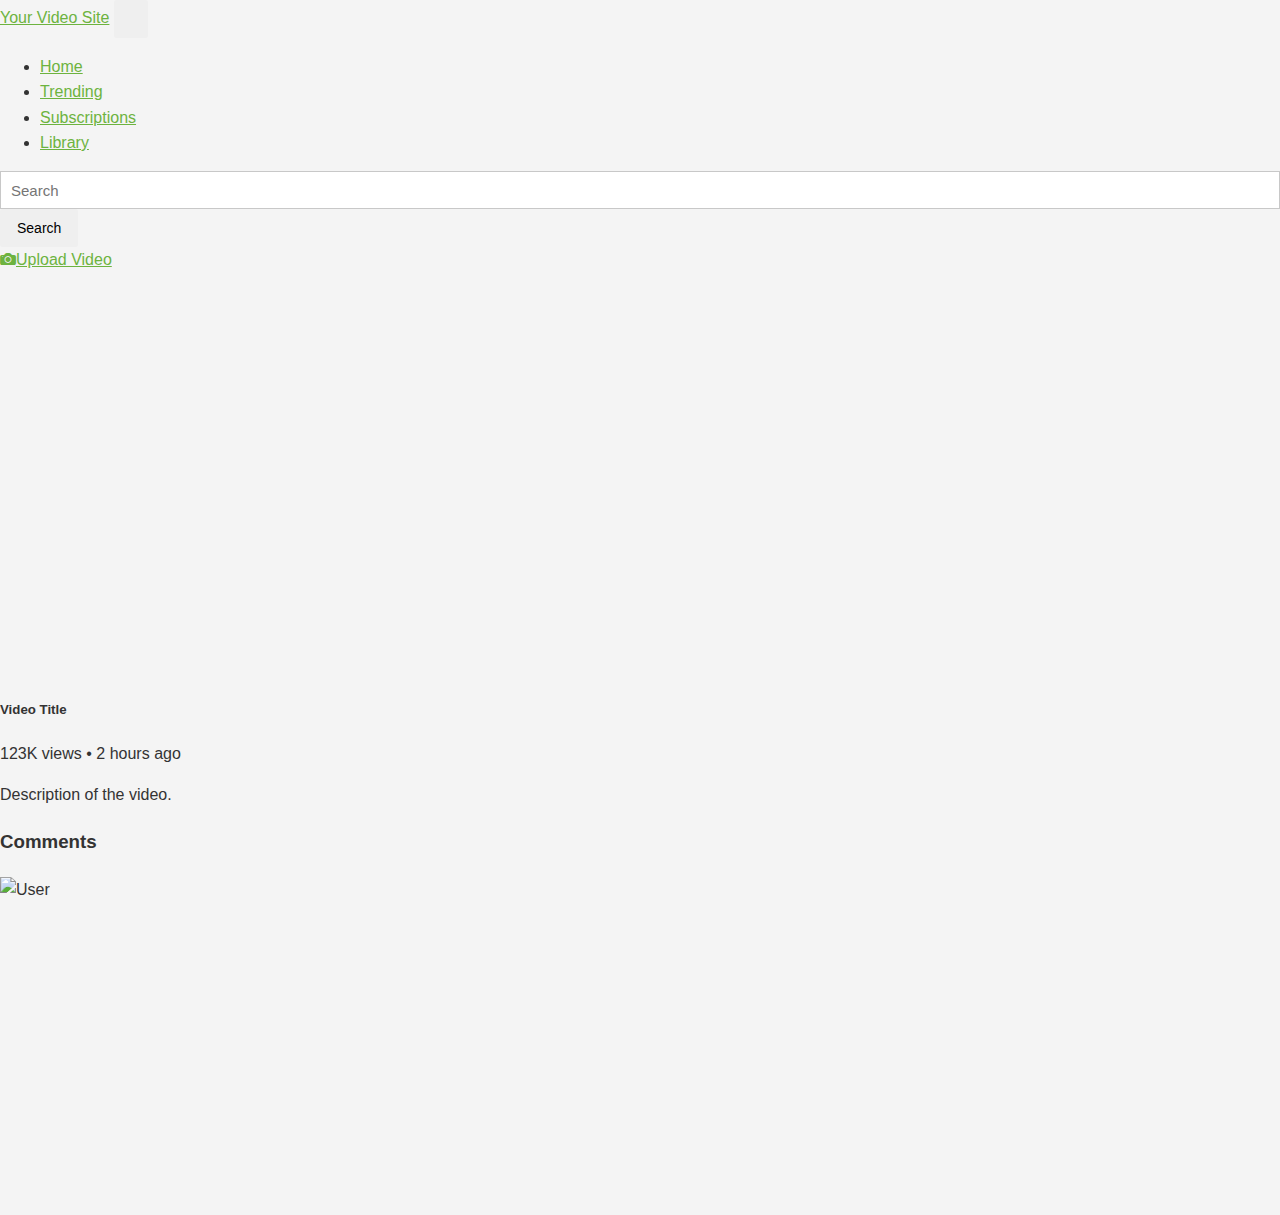
==== src/main/resources/static/chatWeb.html @ 06ff0a4e "Se cambio el titulo al chatWeb" ====
<!DOCTYPE html>
<html lang="en">
<head>
    <meta charset="utf-8"/>
    <meta name="viewport" content="width=device-width, initial-scale=1, shrink-to-fit=no"/>
    <meta name="description" content=""/>
    <meta name="author" content=""/>
    <title>Video Page - YouTube Style</title>
    <link rel="icon" type="image/x-icon" href="assets/favicon.ico"/>
    <link href="https://cdn.jsdelivr.net/npm/bootstrap-icons@1.5.0/font/bootstrap-icons.css" rel="stylesheet"/>
    <link href="css/styles.css" rel="stylesheet"/>
    <link rel="stylesheet" href="css/section.css">
</head>
<body>
<!-- Navigation -->
<!-- Navbar similar a YouTube -->
<nav class="navbar navbar-expand-lg navbar-light bg-light">
    <div class="container px-4 px-lg-5">
        <a class="navbar-brand" href="#!">Your Video Site</a>
        <button class="navbar-toggler" type="button" data-bs-toggle="collapse" data-bs-target="#navbarSupportedContent"
                aria-controls="navbarSupportedContent" aria-expanded="false" aria-label="Toggle navigation"><span
                class="navbar-toggler-icon"></span></button>
        <div class="collapse navbar-collapse" id="navbarSupportedContent">
            <ul class="navbar-nav me-auto mb-2 mb-lg-0 ms-lg-4">
                <li class="nav-item"><a class="nav-link active" aria-current="page" href="#!">Home</a></li>
                <li class="nav-item"><a class="nav-link" href="#!">Trending</a></li>
                <li class="nav-item"><a class="nav-link" href="#!">Subscriptions</a></li>
                <li class="nav-item"><a class="nav-link" href="#!">Library</a></li>
            </ul>
            <form class="d-flex">
                <input class="form-control me-2" type="search" placeholder="Search" aria-label="Search">
                <button class="btn btn-outline-dark" type="submit">Search</button>
            </form>
            <a class="btn btn-dark" href="#!"><i class="bi bi-camera-fill me-1"></i>Upload Video</a>
        </div>
    </div>
</nav>

<!-- Video Section similar a YouTube -->
<section class="py-5">
    <div class="container px-4 px-lg-5 mt-5">
        <div class="row gx-4 gx-lg-5">
            <div class="col-md-8 mb-5"> <!-- Columna para el video principal -->
                <div class="video-container">
                    <!-- Video en vivo -->
                    <iframe width="100%" height="400" src="https://programacion.net/files/article/20170221040221_youtube-banner.jpg" frameborder="0"
                            allow="accelerometer; autoplay; clipboard-write; encrypted-media; gyroscope; picture-in-picture"
                            allowfullscreen></iframe>
                    <div class="video-details">
                        <h5 class="fw-bolder">Video Title</h5>
                        <p class="text-secondary">123K views • 2 hours ago</p>
                        <p class="fw-normal">Description of the video.</p>
                    </div>
                </div>
                <!-- Comentarios similares a YouTube -->
                <div class="video-comments">
                    <h3 class="fw-bolder">Comments</h3>
                    <div class="comment">
                        <img class="user-avatar" src="user_avatar.jpg" alt="User">
                        <div class="comment-details">
                            <h6 class="fw-bolder">Username</h6>
                            <p class="fw-normal">Comment text goes here. Lorem ipsum dolor sit amet, consectetur
                                adipisicing elit.</p>
                        </div>
                    </div>
                    <!-- Agrega más comentarios aquí -->
                </div>
            </div>

            <!---Seccion para el CHAT WEB-->
            <div class="col-md-4"> <!-- Columna para el aside -->
                <aside>
                    <div id="username-page">
                        <!-- <div class="username-page-container"> -->
                        <h1 class="title">Descube quienes estan escribiendo...</h1>
                        <form id="usernameForm" name="usernameForm">
                            <div class="form-group">
                                <input type="text" id="name" placeholder="Username" autocomplete="off"
                                       class="form-control"/>
                            </div>
                            <div class="form-group">
                                <button type="submit" class="accent username-submit">Start Chatting</button>
                            </div>
                        </form>
                        <!-- </div> -->
                    </div>

                    <div id="chat-page" class="hidden">
                        <div class="chat-container">
                            <div class="chat-header">
                                <h4>Chatea con alguien!</h4>
                            </div>

                            <div class="connecting">
                                Connecting...
                            </div>

                            <ul id="messageArea">

                            </ul>
                            <form id="messageForm" name="messageForm">
                                <div class="form-group">
                                    <div class="input-group clearfix">
                                        <input type="text" id="message" placeholder="Type a message..."
                                               autocomplete="off" class="form-control"/>
                                        <button type="submit" class="primary">Send</button>
                                    </div>
                                </div>
                            </form>


                        </div>

                    </div>
                </aside>
            </div>
            <!--            Fin de sección del chat WEB-->

        </div>
    </div>
</section>

<!-- Footer similar a YouTube -->
<footer class="py-5 bg-dark">
    <div class="container">
        <p class="m-0 text-center text-white">Copyright &copy; Your Website 2023</p>
    </div>
</footer>

<!--Scripts-->
<script src="https://cdn.jsdelivr.net/npm/bootstrap@5.2.3/dist/js/bootstrap.bundle.min.js"></script>
<script src="js/scripts.js"></script>
<script src="https://cdnjs.cloudflare.com/ajax/libs/sockjs-client/1.1.4/sockjs.min.js"></script>
<script src="https://cdnjs.cloudflare.com/ajax/libs/stomp.js/2.3.3/stomp.min.js"></script>
<script src="js/chatWeb.js"></script>
</body>
</html>
---- src/main/resources/static/css/section.css ----
* {
    -webkit-box-sizing: border-box;
    -moz-box-sizing: border-box;
    box-sizing: border-box;
}

html,body {
    height: 100%;
    overflow: hidden;
}

body {
    margin: 0;
    padding: 0;
    font-weight: 400;
    font-family: "Helvetica Neue", Helvetica, Arial, sans-serif;
    font-size: 1rem;
    line-height: 1.58;
    color: #333;
    background-color: #f4f4f4;
    height: 100%;
}

.clearfix:after {
    display: block;
    content: "";
    clear: both;
}

.hidden {
    display: none;
}

.form-control {
    width: 100%;
    min-height: 38px;
    font-size: 15px;
    border: 1px solid #c8c8c8;
}

.form-group {
    margin-bottom: 15px;
}

input {
    padding-left: 10px;
    outline: none;
}

h1, h2, h3, h4, h5, h6 {
    margin-top: 20px;
    margin-bottom: 20px;
}

h1 {
    font-size: 1.7em;
}

a {
    color: #6db33f;
}

button {
    box-shadow: none;
    border: 1px solid transparent;
    font-size: 14px;
    outline: none;
    line-height: 100%;
    white-space: nowrap;
    vertical-align: middle;
    padding: 0.6rem 1rem;
    border-radius: 2px;
    transition: all 0.2s ease-in-out;
    cursor: pointer;
    min-height: 38px;
}

button.default {
    background-color: #e8e8e8;
    color: #333;
    box-shadow: 0 2px 2px 0 rgba(0, 0, 0, 0.12);
}

button.primary {
    background-color: #6db33f;
    box-shadow: 0 2px 2px 0 rgba(0, 0, 0, 0.12);
    color: #fff;
}

button.accent {
    background-color: #6db33f;
    box-shadow: 0 2px 2px 0 rgba(0, 0, 0, 0.12);
    color: #fff;
}

#username-page {
    text-align: center;
}

.username-page-container {
    background: #fff;
    box-shadow: 0 1px 11px rgba(0, 0, 0, 0.27);
    border-radius: 2px;
    width: 100%;
    max-width: 500px;
    display: inline-block;
    margin-top: 42px;
    vertical-align: middle;
    position: relative;
    padding: 35px 55px 35px;
    min-height: 250px;
    position: absolute;
    top: 50%;
    left: 0;
    right: 0;
    margin: 0 auto;
    margin-top: -160px;
}

.username-page-container .username-submit {
    margin-top: 10px;
}


#chat-page {
    position: relative;
    height: 100%;
}

.chat-container {
    max-width: 700px;
    margin-left: 0;
    margin-right:0;
    background-color: #fff;
    box-shadow: 0 1px 11px rgba(0, 0, 0, 0.27);
    margin-top: 30px;
    height: calc(100% - 60px);
    max-height: 600px;
    position: relative;
}

#chat-page ul {
    list-style-type: none;
    background-color: #FFF;
    margin: 0;
    overflow: auto;
    overflow-y: scroll;
    padding: 0 20px 0px 20px;
    height: calc(100% - 150px);
}

#chat-page #messageForm {
    padding: 20px;
}

#chat-page ul li {
    line-height: 1.5rem;
    padding: 10px 20px;
    margin: 0;
    border-bottom: 1px solid #f4f4f4;
}

#chat-page ul li p {
    margin: 0;
}

#chat-page .event-message {
    width: 100%;
    text-align: center;
    clear: both;
}

#chat-page .event-message p {
    color: #777;
    font-size: 14px;
    word-wrap: break-word;
}

#chat-page .chat-message {
    padding-left: 68px;
    position: relative;
}

#chat-page .chat-message i {
    position: absolute;
    width: 42px;
    height: 42px;
    overflow: hidden;
    left: 10px;
    display: inline-block;
    vertical-align: middle;
    font-size: 18px;
    line-height: 42px;
    color: #fff;
    text-align: center;
    border-radius: 50%;
    font-style: normal;
    text-transform: uppercase;
}

#chat-page .chat-message span {
    color: #333;
    font-weight: 600;
}

#chat-page .chat-message p {
    color: #43464b;
}

#messageForm .input-group input {
    float: left;
    width: calc(100% - 85px);
}

#messageForm .input-group button {
    float: left;
    width: 80px;
    height: 38px;
    margin-left: 5px;
}

.chat-header {
    text-align: center;
    padding: 15px;
    border-bottom: 1px solid #ececec;
}

.chat-header h2 {
    margin: 0;
    font-weight: 500;
}

.connecting {
    padding-top: 5px;
    text-align: center;
    color: #777;
    position: absolute;
    top: 65px;
    width: 100%;
}


@media screen and (max-width: 730px) {

    .chat-container {
        margin-left: 10px;
        margin-right: 10px;
        margin-top: 10px;
    }
}

@media screen and (max-width: 480px) {
    .chat-container {
        height: calc(100% - 30px);
    }

    .username-page-container {
        width: auto;
        margin-left: 15px;
        margin-right: 15px;
        padding: 25px;
    }

    #chat-page ul {
        height: calc(100% - 120px);
    }

    #messageForm .input-group button {
        width: 65px;
    }

    #messageForm .input-group input {
        width: calc(100% - 70px);
    }

    .chat-header {
        padding: 10px;
    }

    .connecting {
        top: 60px;
    }

    .chat-header h2 {
        font-size: 1.1em;
    }
}
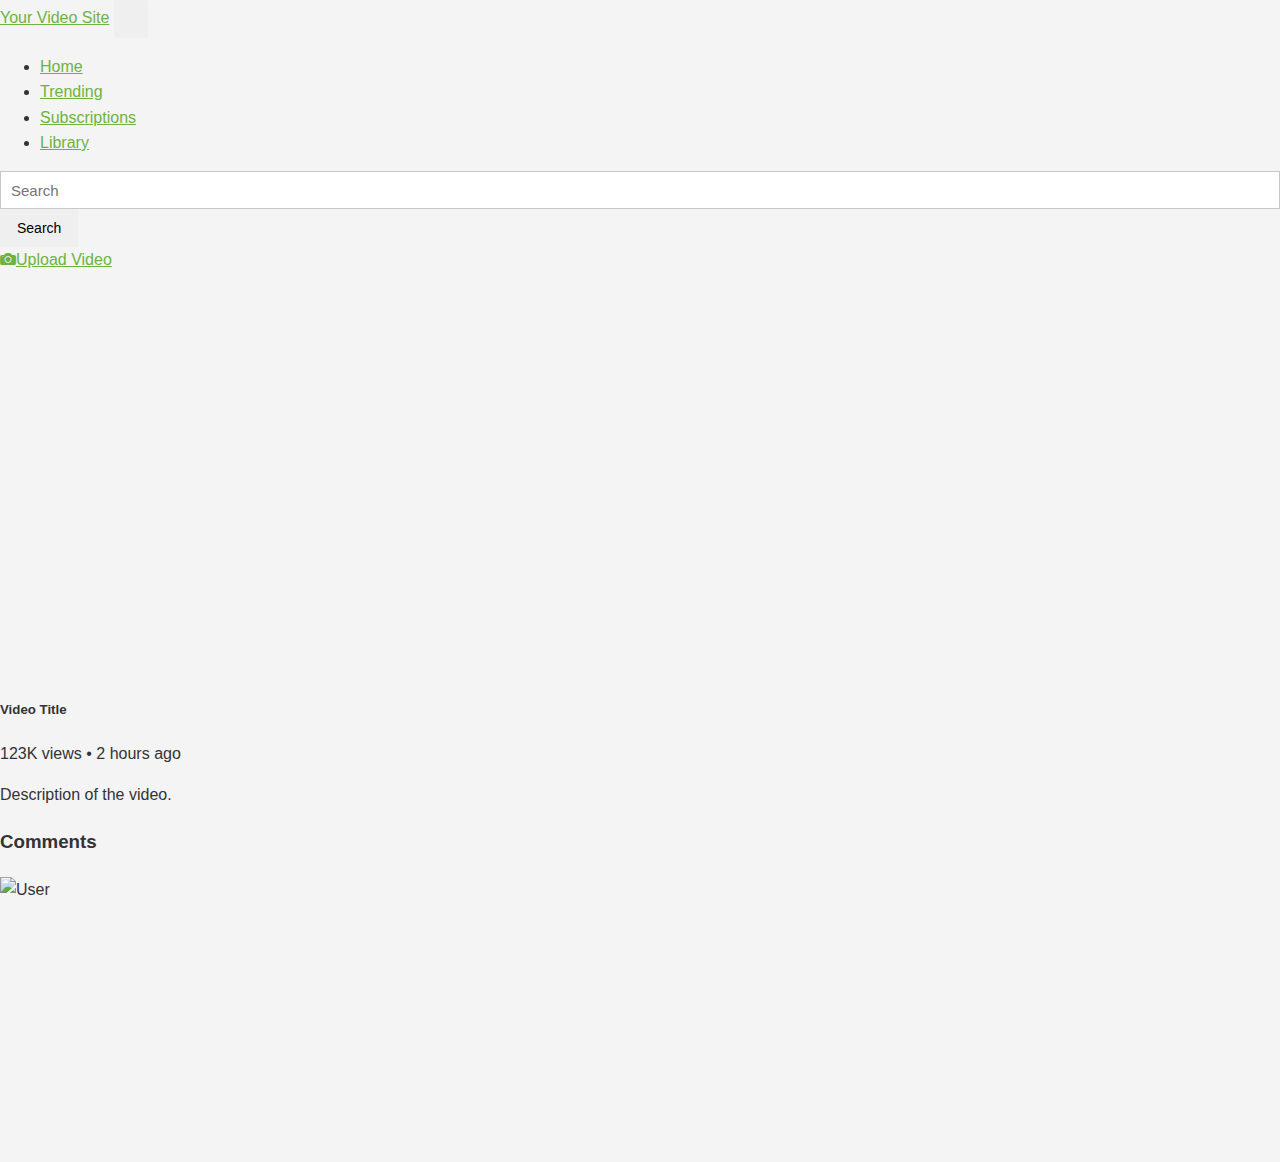
==== commit 19d75504: "Se elimino el campo username dejando solo el boton starChating" ====
--- a/src/main/resources/static/chatWeb.html
+++ b/src/main/resources/static/chatWeb.html
@@ -43,7 +43,7 @@
             <div class="col-md-8 mb-5"> <!-- Columna para el video principal -->
                 <div class="video-container">
                     <!-- Video en vivo -->
-                    <iframe width="100%" height="400" src="https://programacion.net/files/article/20170221040221_youtube-banner.jpg" frameborder="0"
+                    <iframe width="100%" height="400" src="https://www.youtube.com/watch?v=f02mOEt11OQ&t=49s" frameborder="0"
                             allow="accelerometer; autoplay; clipboard-write; encrypted-media; gyroscope; picture-in-picture"
                             allowfullscreen></iframe>
                     <div class="video-details">
@@ -72,14 +72,11 @@
                 <aside>
                     <div id="username-page">
                         <!-- <div class="username-page-container"> -->
-                        <h1 class="title">Descube quienes estan escribiendo...</h1>
+                        <h1 class="title">Descubre quienes están escribiendo...</h1>
                         <form id="usernameForm" name="usernameForm">
+
                             <div class="form-group">
-                                <input type="text" id="name" placeholder="Username" autocomplete="off"
-                                       class="form-control"/>
-                            </div>
-                            <div class="form-group">
-                                <button type="submit" class="accent username-submit">Start Chatting</button>
+                                <button id="entrarChatConUser" type="submit" class="accent username-submit">Start Chatting</button>
                             </div>
                         </form>
                         <!-- </div> -->
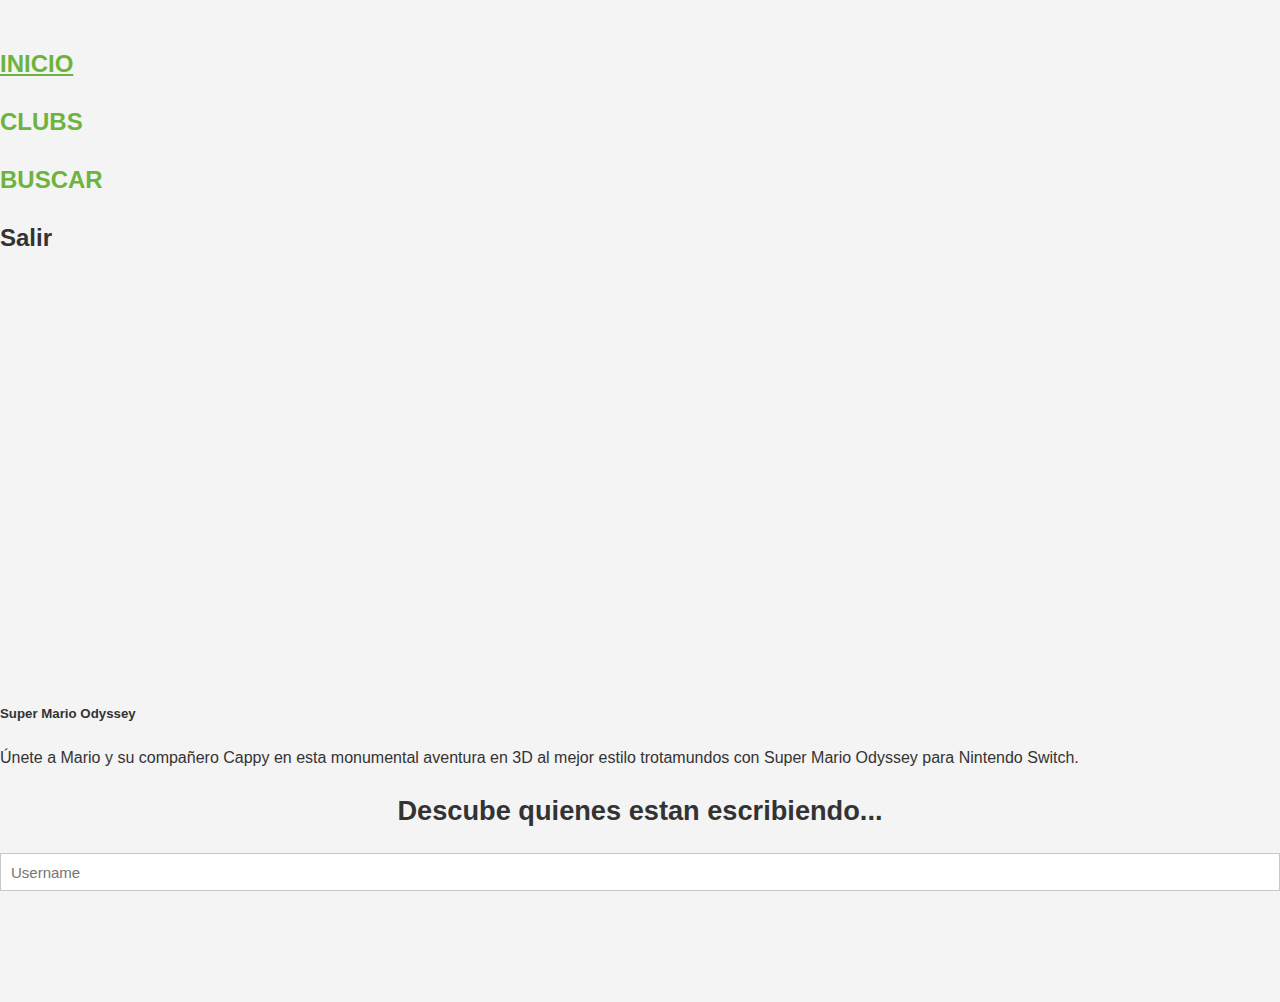
==== commit 5b904142: "Subiendo todos los cambios" ====
--- a/src/main/resources/static/chatWeb.html
+++ b/src/main/resources/static/chatWeb.html
@@ -8,63 +8,53 @@
     <title>Video Page - YouTube Style</title>
     <link rel="icon" type="image/x-icon" href="assets/favicon.ico"/>
     <link href="https://cdn.jsdelivr.net/npm/bootstrap-icons@1.5.0/font/bootstrap-icons.css" rel="stylesheet"/>
+    <link rel="stylesheet" href="/css/style4.css">
     <link href="css/styles.css" rel="stylesheet"/>
     <link rel="stylesheet" href="css/section.css">
 </head>
 <body>
-<!-- Navigation -->
-<!-- Navbar similar a YouTube -->
-<nav class="navbar navbar-expand-lg navbar-light bg-light">
-    <div class="container px-4 px-lg-5">
-        <a class="navbar-brand" href="#!">Your Video Site</a>
-        <button class="navbar-toggler" type="button" data-bs-toggle="collapse" data-bs-target="#navbarSupportedContent"
-                aria-controls="navbarSupportedContent" aria-expanded="false" aria-label="Toggle navigation"><span
-                class="navbar-toggler-icon"></span></button>
-        <div class="collapse navbar-collapse" id="navbarSupportedContent">
-            <ul class="navbar-nav me-auto mb-2 mb-lg-0 ms-lg-4">
-                <li class="nav-item"><a class="nav-link active" aria-current="page" href="#!">Home</a></li>
-                <li class="nav-item"><a class="nav-link" href="#!">Trending</a></li>
-                <li class="nav-item"><a class="nav-link" href="#!">Subscriptions</a></li>
-                <li class="nav-item"><a class="nav-link" href="#!">Library</a></li>
-            </ul>
-            <form class="d-flex">
-                <input class="form-control me-2" type="search" placeholder="Search" aria-label="Search">
-                <button class="btn btn-outline-dark" type="submit">Search</button>
-            </form>
-            <a class="btn btn-dark" href="#!"><i class="bi bi-camera-fill me-1"></i>Upload Video</a>
+    <div class="contentc">
+        <div class="headerc">
+            <div class="logo">
+              <a href="#">
+                <img src="/contenido/img/logoClub.png" alt="">
+              </a>
+            </div>
+            <div class="main-navc">
+                <a href= "mainPage.html" class="button-containerc">
+                    <h2>INICIO</h2>
+                </a>
+                <a onclick="SmoothScroll('movies');" class="button-containerc">
+                    <h2>CLUBS</h2>
+                </a>
+                <a onclick="SmoothScroll('search');" class="button-containerc">
+                    <h2>BUSCAR</h2>
+                </a>
+            </div>
+            <div class="right-navc">
+                <div class="button-containerc loginc">
+                    <h2>Salir</h2>
+                </div>
+            </div>
         </div>
-    </div>
-</nav>
 
 <!-- Video Section similar a YouTube -->
-<section class="py-5">
-    <div class="container px-4 px-lg-5 mt-5">
+<section class="py-1">
+    <div class="container px-4 px-lg-2 mt-3">
         <div class="row gx-4 gx-lg-5">
             <div class="col-md-8 mb-5"> <!-- Columna para el video principal -->
                 <div class="video-container">
                     <!-- Video en vivo -->
-                    <iframe width="100%" height="400" src="https://www.youtube.com/watch?v=f02mOEt11OQ&t=49s" frameborder="0"
-                            allow="accelerometer; autoplay; clipboard-write; encrypted-media; gyroscope; picture-in-picture"
-                            allowfullscreen></iframe>
+                    <iframe width="100%" height="400" src="https://www.youtube.com/embed/y6nBNZ5S0Gk" frameborder="0"
+                        allow="accelerometer; autoplay; clipboard-write; encrypted-media; gyroscope; picture-in-picture"
+                        allowfullscreen></iframe>
                     <div class="video-details">
-                        <h5 class="fw-bolder">Video Title</h5>
-                        <p class="text-secondary">123K views • 2 hours ago</p>
-                        <p class="fw-normal">Description of the video.</p>
+                        <h5 class="fw-bolder">Super Mario Odyssey</h5>
+                        <p class="fw-normal">Únete a Mario y su compañero Cappy en esta monumental aventura en 3D al mejor estilo trotamundos con Super Mario Odyssey para Nintendo Switch.
+                        </p>
                     </div>
                 </div>
                 <!-- Comentarios similares a YouTube -->
-                <div class="video-comments">
-                    <h3 class="fw-bolder">Comments</h3>
-                    <div class="comment">
-                        <img class="user-avatar" src="user_avatar.jpg" alt="User">
-                        <div class="comment-details">
-                            <h6 class="fw-bolder">Username</h6>
-                            <p class="fw-normal">Comment text goes here. Lorem ipsum dolor sit amet, consectetur
-                                adipisicing elit.</p>
-                        </div>
-                    </div>
-                    <!-- Agrega más comentarios aquí -->
-                </div>
             </div>
 
             <!---Seccion para el CHAT WEB-->
@@ -72,9 +62,12 @@
                 <aside>
                     <div id="username-page">
                         <!-- <div class="username-page-container"> -->
-                        <h1 class="title">Descubre quienes están escribiendo...</h1>
+                        <h1 class="title">Descube quienes estan escribiendo...</h1>
                         <form id="usernameForm" name="usernameForm">
-
+                            <div class="form-group">
+                                <input type="text" id="name" placeholder="Username" autocomplete="off"
+                                       class="form-control"/>
+                            </div>
                             <div class="form-group">
                                 <button id="entrarChatConUser" type="submit" class="accent username-submit">Start Chatting</button>
                             </div>
@@ -118,11 +111,12 @@
 </section>
 
 <!-- Footer similar a YouTube -->
-<footer class="py-5 bg-dark">
-    <div class="container">
-        <p class="m-0 text-center text-white">Copyright &copy; Your Website 2023</p>
+<div class="bottom">
+    <div class="btn-row">
+        <p>© 2023, Universidad Autonoma del Perú</p>
     </div>
-</footer>
+</div>
+</div>
 
 <!--Scripts-->
 <script src="https://cdn.jsdelivr.net/npm/bootstrap@5.2.3/dist/js/bootstrap.bundle.min.js"></script>
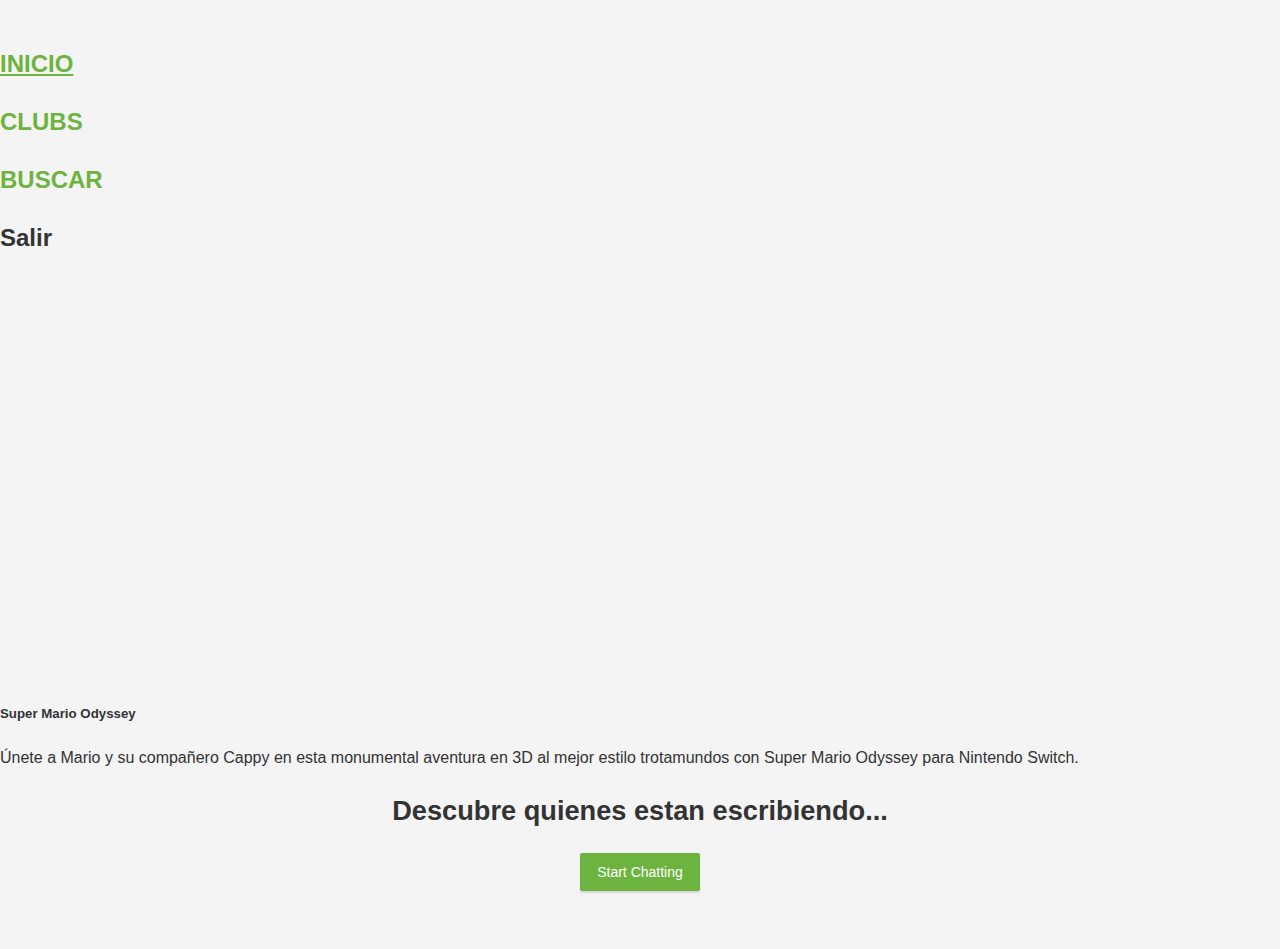
==== commit 0e65bb8d: "[CHATWEB] Correcion de ortografia" ====
--- a/src/main/resources/static/chatWeb.html
+++ b/src/main/resources/static/chatWeb.html
@@ -62,12 +62,8 @@
                 <aside>
                     <div id="username-page">
                         <!-- <div class="username-page-container"> -->
-                        <h1 class="title">Descube quienes estan escribiendo...</h1>
+                        <h1 class="title">Descubre quienes estan escribiendo...</h1>
                         <form id="usernameForm" name="usernameForm">
-                            <div class="form-group">
-                                <input type="text" id="name" placeholder="Username" autocomplete="off"
-                                       class="form-control"/>
-                            </div>
                             <div class="form-group">
                                 <button id="entrarChatConUser" type="submit" class="accent username-submit">Start Chatting</button>
                             </div>
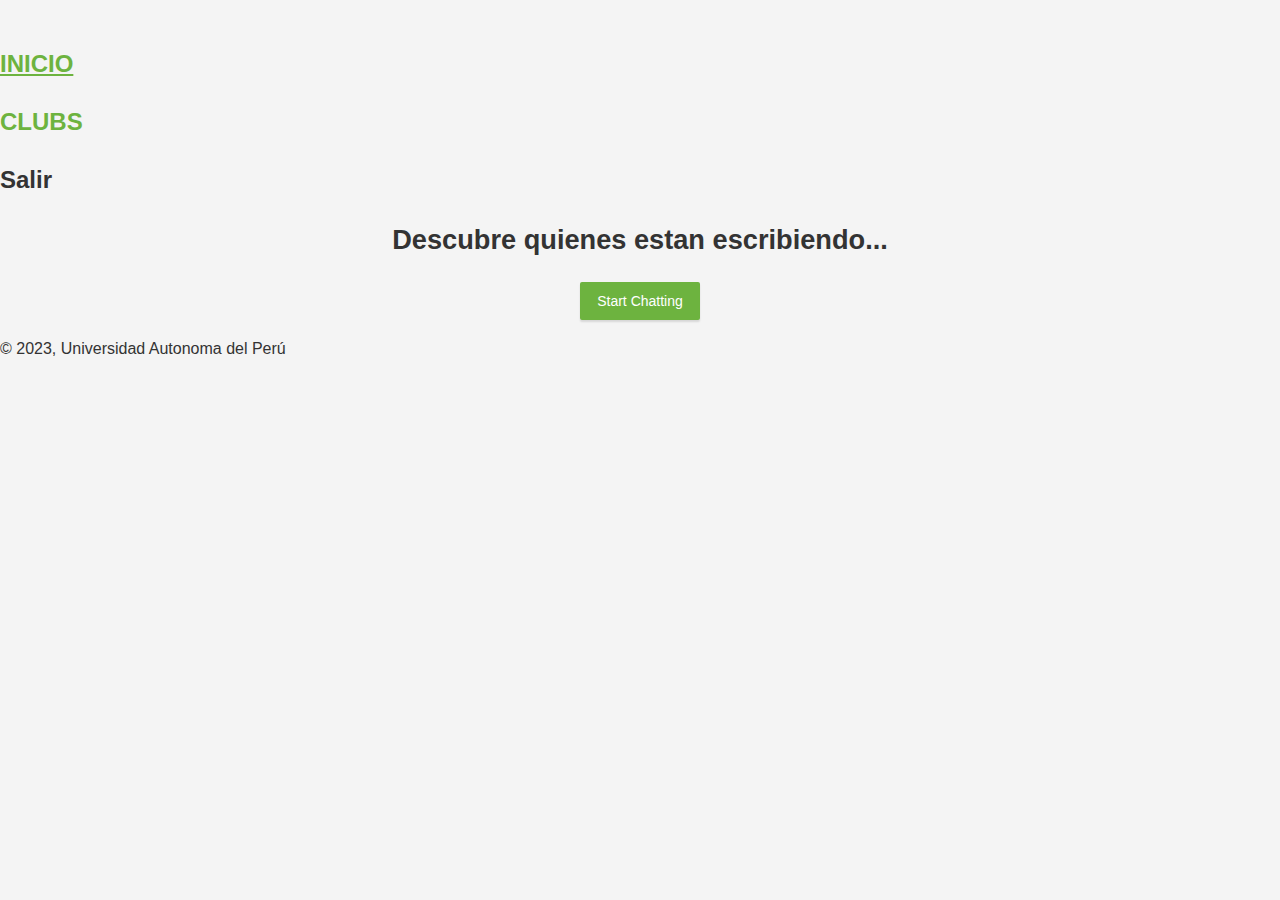
==== commit df42c86b: "Favicon se añadio a todas las paginas" ====
--- a/src/main/resources/static/chatWeb.html
+++ b/src/main/resources/static/chatWeb.html
@@ -5,8 +5,8 @@
     <meta name="viewport" content="width=device-width, initial-scale=1, shrink-to-fit=no"/>
     <meta name="description" content=""/>
     <meta name="author" content=""/>
-    <title>Video Page - YouTube Style</title>
-    <link rel="icon" type="image/x-icon" href="assets/favicon.ico"/>
+    <title>ChatWeb!</title>
+    <link rel="icon" type="image/x-icon" href="https://play-lh.googleusercontent.com/wVEciQQOZMd0TXNNC0ypTeknhGjNyXYmtR0ZeZODjl1mHEpQGGMAISWSV8rt4h3czeU"/>
     <link href="https://cdn.jsdelivr.net/npm/bootstrap-icons@1.5.0/font/bootstrap-icons.css" rel="stylesheet"/>
     <link rel="stylesheet" href="/css/style4.css">
     <link href="css/styles.css" rel="stylesheet"/>
@@ -27,12 +27,9 @@
                 <a onclick="SmoothScroll('movies');" class="button-containerc">
                     <h2>CLUBS</h2>
                 </a>
-                <a onclick="SmoothScroll('search');" class="button-containerc">
-                    <h2>BUSCAR</h2>
-                </a>
             </div>
             <div class="right-navc">
-                <div class="button-containerc loginc">
+                <div class="button-containerc loginc" onclick="confirmLogout()">
                     <h2>Salir</h2>
                 </div>
             </div>
@@ -43,8 +40,8 @@
     <div class="container px-4 px-lg-2 mt-3">
         <div class="row gx-4 gx-lg-5">
             <div class="col-md-8 mb-5"> <!-- Columna para el video principal -->
-                <div class="video-container">
-                    <!-- Video en vivo -->
+                <div class="video-container" id="container_id_video">
+                    <!-- Video en vivo
                     <iframe width="100%" height="400" src="https://www.youtube.com/embed/y6nBNZ5S0Gk" frameborder="0"
                         allow="accelerometer; autoplay; clipboard-write; encrypted-media; gyroscope; picture-in-picture"
                         allowfullscreen></iframe>
@@ -52,7 +49,7 @@
                         <h5 class="fw-bolder">Super Mario Odyssey</h5>
                         <p class="fw-normal">Únete a Mario y su compañero Cappy en esta monumental aventura en 3D al mejor estilo trotamundos con Super Mario Odyssey para Nintendo Switch.
                         </p>
-                    </div>
+                    </div>-->
                 </div>
                 <!-- Comentarios similares a YouTube -->
             </div>
@@ -93,8 +90,6 @@
                                     </div>
                                 </div>
                             </form>
-
-
                         </div>
 
                     </div>
@@ -119,6 +114,25 @@
 <script src="js/scripts.js"></script>
 <script src="https://cdnjs.cloudflare.com/ajax/libs/sockjs-client/1.1.4/sockjs.min.js"></script>
 <script src="https://cdnjs.cloudflare.com/ajax/libs/stomp.js/2.3.3/stomp.min.js"></script>
+<script src="js/api-client.js"></script>
 <script src="js/chatWeb.js"></script>
+
+
+    <!--Confirmacion de logout-->
+    <script>
+        function confirmLogout() {
+            var confirmLogout = window.confirm("¿Estás seguro de que quieres salir?");
+            if (confirmLogout) {
+                // Agregar un retraso de 2 segundos (2000 milisegundos) antes de redirigir
+                setTimeout(function () {
+                    // Cambiar el historial del navegador y redirigir
+                    history.pushState(null, null, 'index.html');
+                    window.location.href = 'index.html';
+                }, 500); // Cambiar el valor de 500 según la duración deseada en milisegundos
+            }
+        }
+    </script>
+
+
 </body>
 </html>
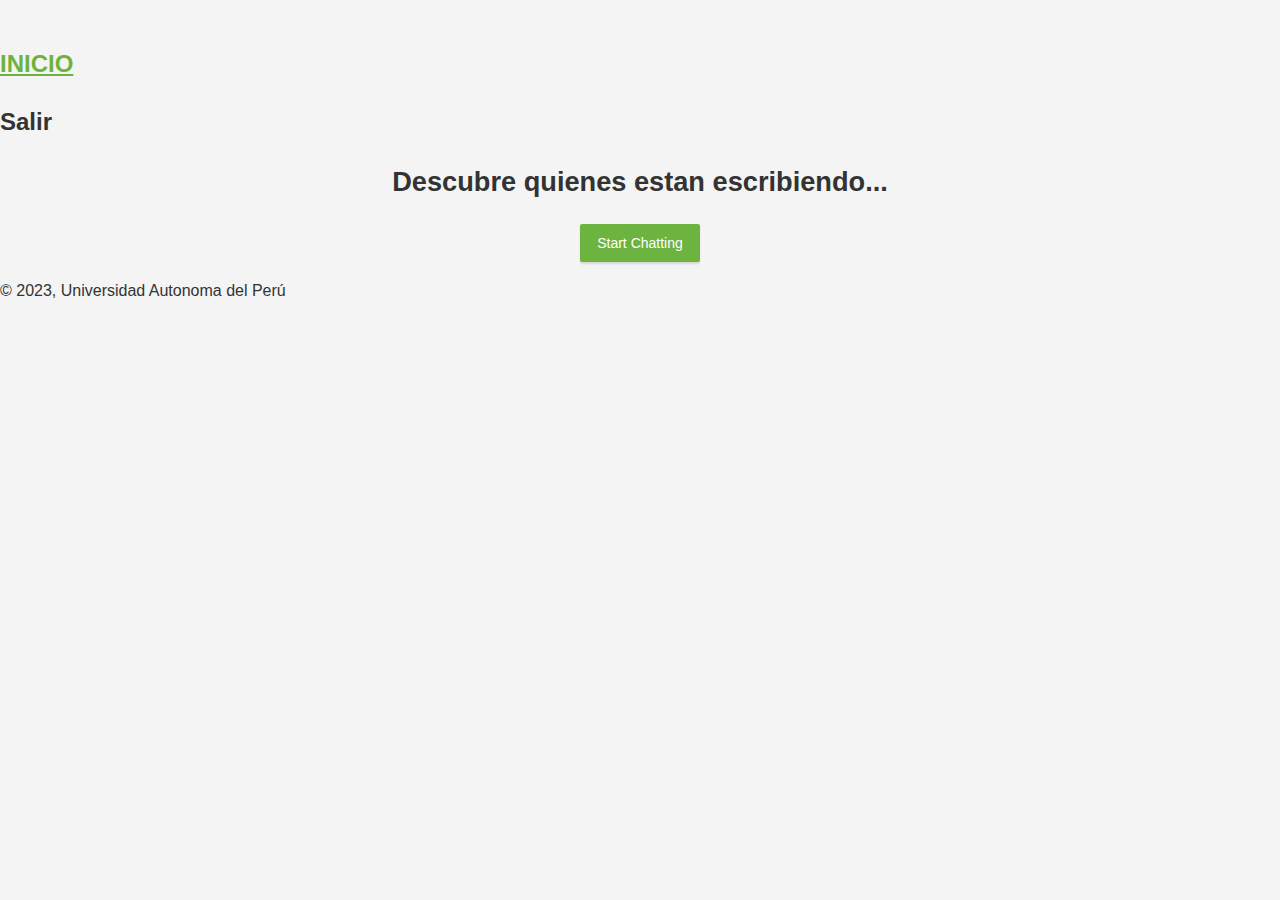
==== commit 7f2bfeb3: "Edito html" ====
--- a/src/main/resources/static/chatWeb.html
+++ b/src/main/resources/static/chatWeb.html
@@ -24,10 +24,7 @@
                 <a href= "mainPage.html" class="button-containerc">
                     <h2>INICIO</h2>
                 </a>
-                <a onclick="SmoothScroll('movies');" class="button-containerc">
-                    <h2>CLUBS</h2>
-                </a>
-            </div>
+                </div>
             <div class="right-navc">
                 <div class="button-containerc loginc" onclick="confirmLogout()">
                     <h2>Salir</h2>
